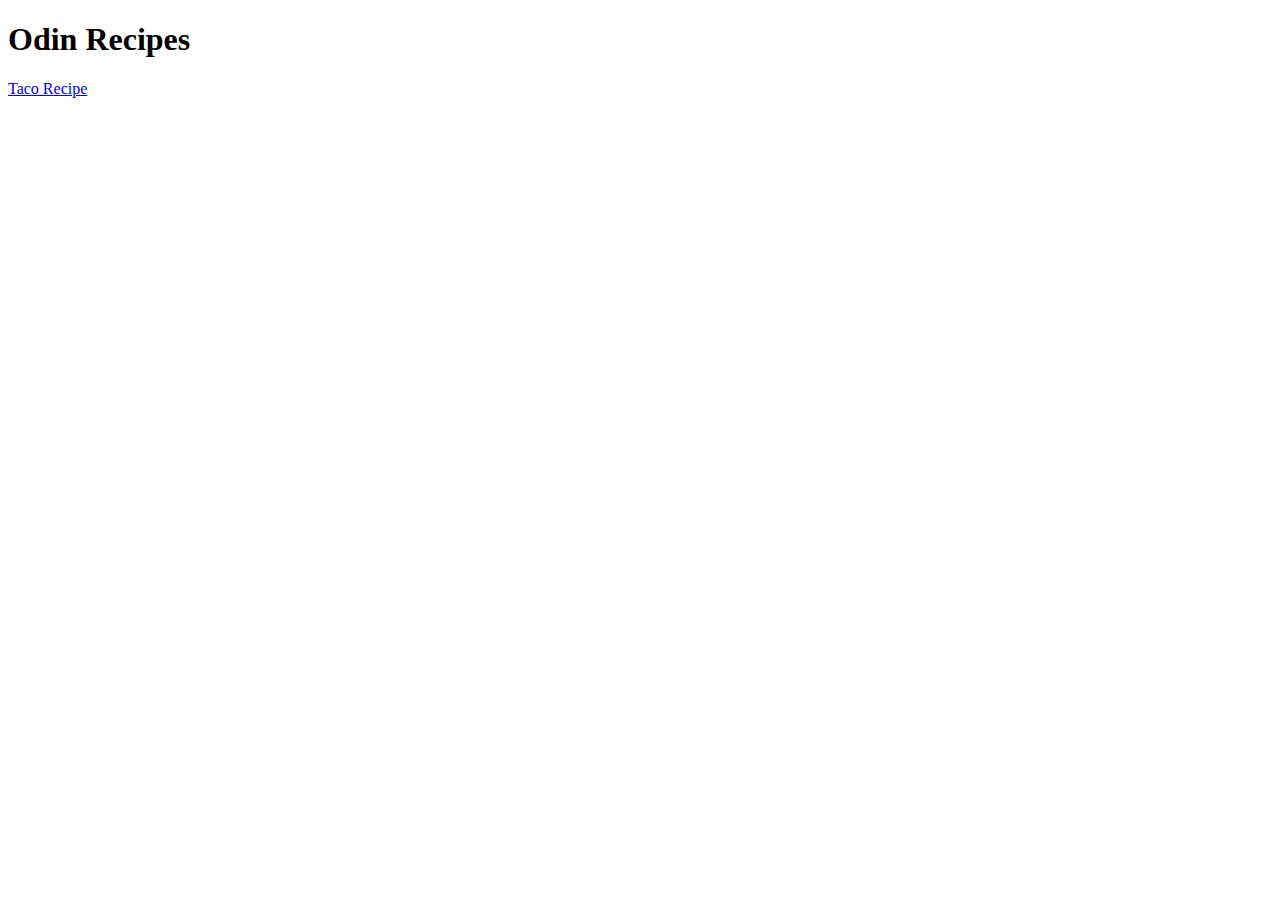
==== index.html @ 8c127039 "Added individual recipe pages and links" ====
<!DOCTYPE html>
<html lang="en">
<head>
    <meta charset="UTF-8">
    <meta name="viewport" content="width=device-width, initial-scale=1.0">
    <title>Odin Recipes</title>
</head>
<body>
    <h1>Odin Recipes</h1>
    <a href="recipes/tacos.html">Taco Recipe</a>
</body>
</html>
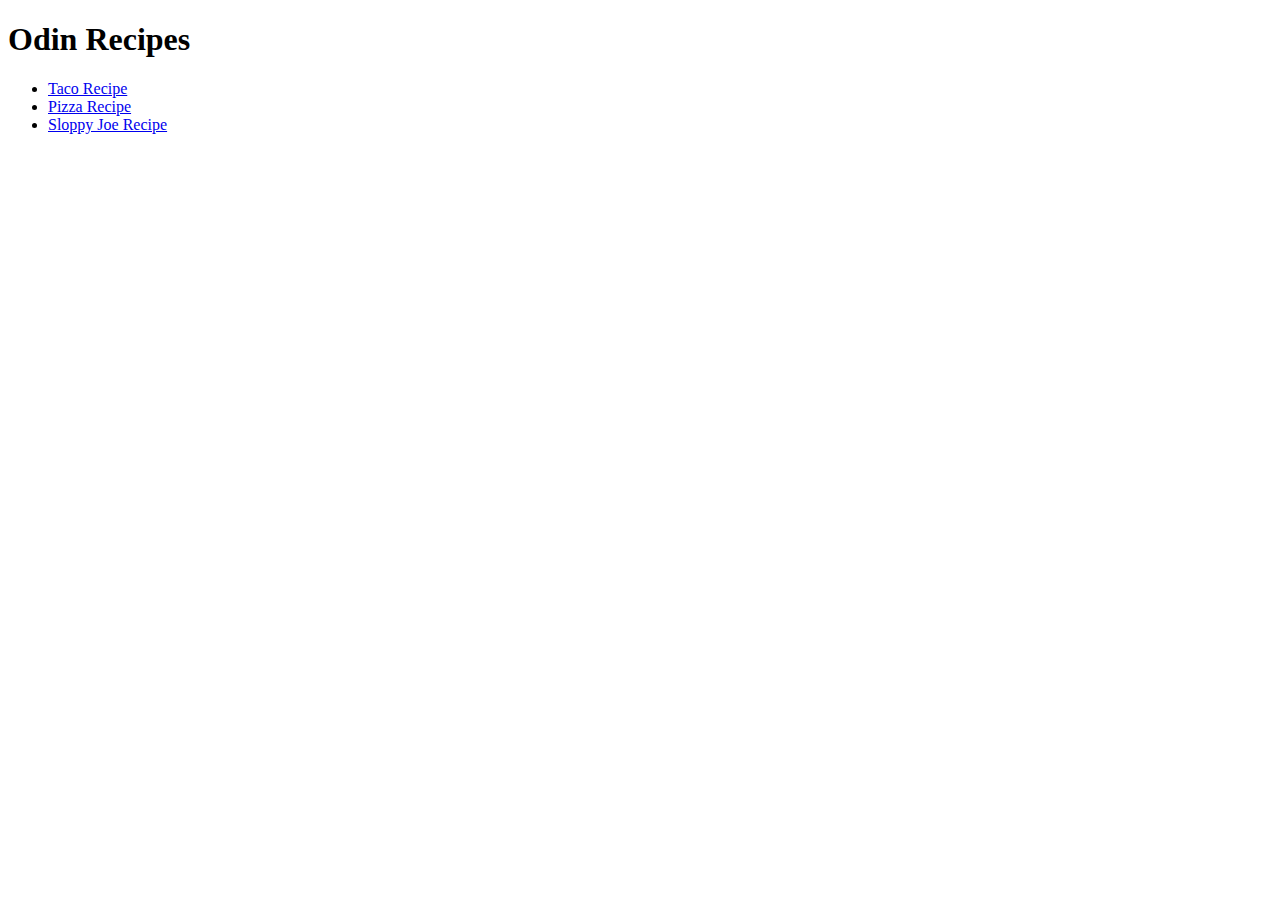
==== commit 4d2dc4a8: "Added links to index file" ====
--- a/index.html
+++ b/index.html
@@ -7,6 +7,10 @@
 </head>
 <body>
     <h1>Odin Recipes</h1>
-    <a href="recipes/tacos.html">Taco Recipe</a>
+    <ul>
+        <li><a href="recipes/tacos.html">Taco Recipe</a></li>
+        <li><a href="recipes/pizza.html">Pizza Recipe</a></li>
+        <li><a href="recipes/sloppy-joe.html">Sloppy Joe Recipe</a></li>
+    </ul>
 </body>
 </html>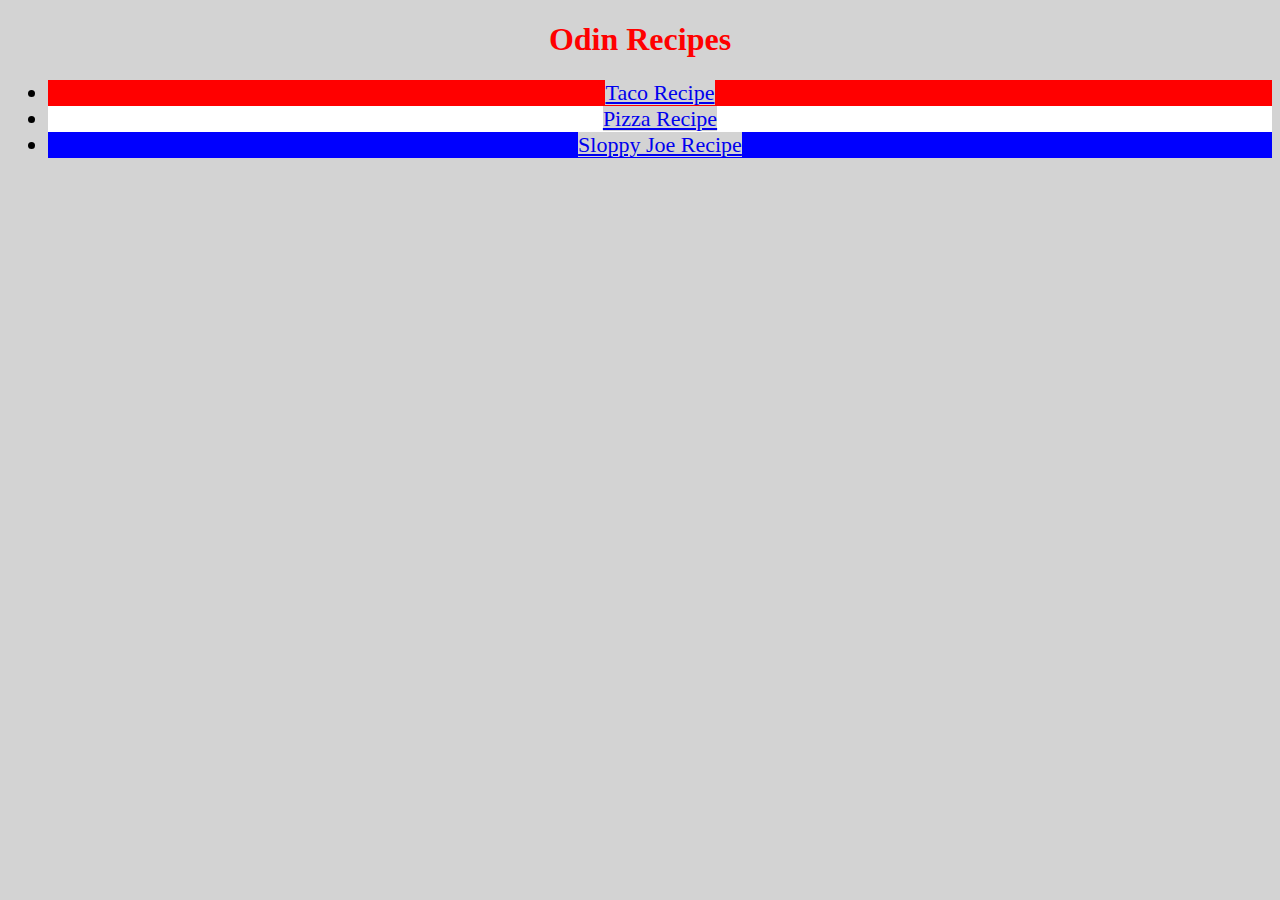
==== commit e4c8ce78: "Added styling to homepage" ====
--- a/index.html
+++ b/index.html
@@ -3,14 +3,15 @@
 <head>
     <meta charset="UTF-8">
     <meta name="viewport" content="width=device-width, initial-scale=1.0">
+    <link rel="stylesheet" href="style.css">
     <title>Odin Recipes</title>
 </head>
 <body>
-    <h1>Odin Recipes</h1>
+    <h1 class="heading">Odin Recipes</h1>
     <ul>
-        <li><a href="recipes/tacos.html">Taco Recipe</a></li>
-        <li><a href="recipes/pizza.html">Pizza Recipe</a></li>
-        <li><a href="recipes/sloppy-joe.html">Sloppy Joe Recipe</a></li>
+        <li id="list-one"><a href="recipes/tacos.html">Taco Recipe</a></li>
+        <li id="list-two"><a href="recipes/pizza.html">Pizza Recipe</a></li>
+        <li id="list-three"><a href="recipes/sloppy-joe.html">Sloppy Joe Recipe</a></li>
     </ul>
 </body>
 </html>--- a/style.css
+++ b/style.css
@@ -0,0 +1,27 @@
+* {
+    background-color:lightgray;
+}
+
+.heading {
+    text-align: center;
+    font-weight: 700;
+    color: red;
+}
+
+li {
+    font-family: 'Times New Roman', Times, serif;
+    font-size: 22px;
+    text-align: center;
+}
+
+#list-one {
+    background-color: red;
+}
+
+#list-two {
+    background-color: white;
+}
+
+#list-three {
+    background-color: blue;
+}